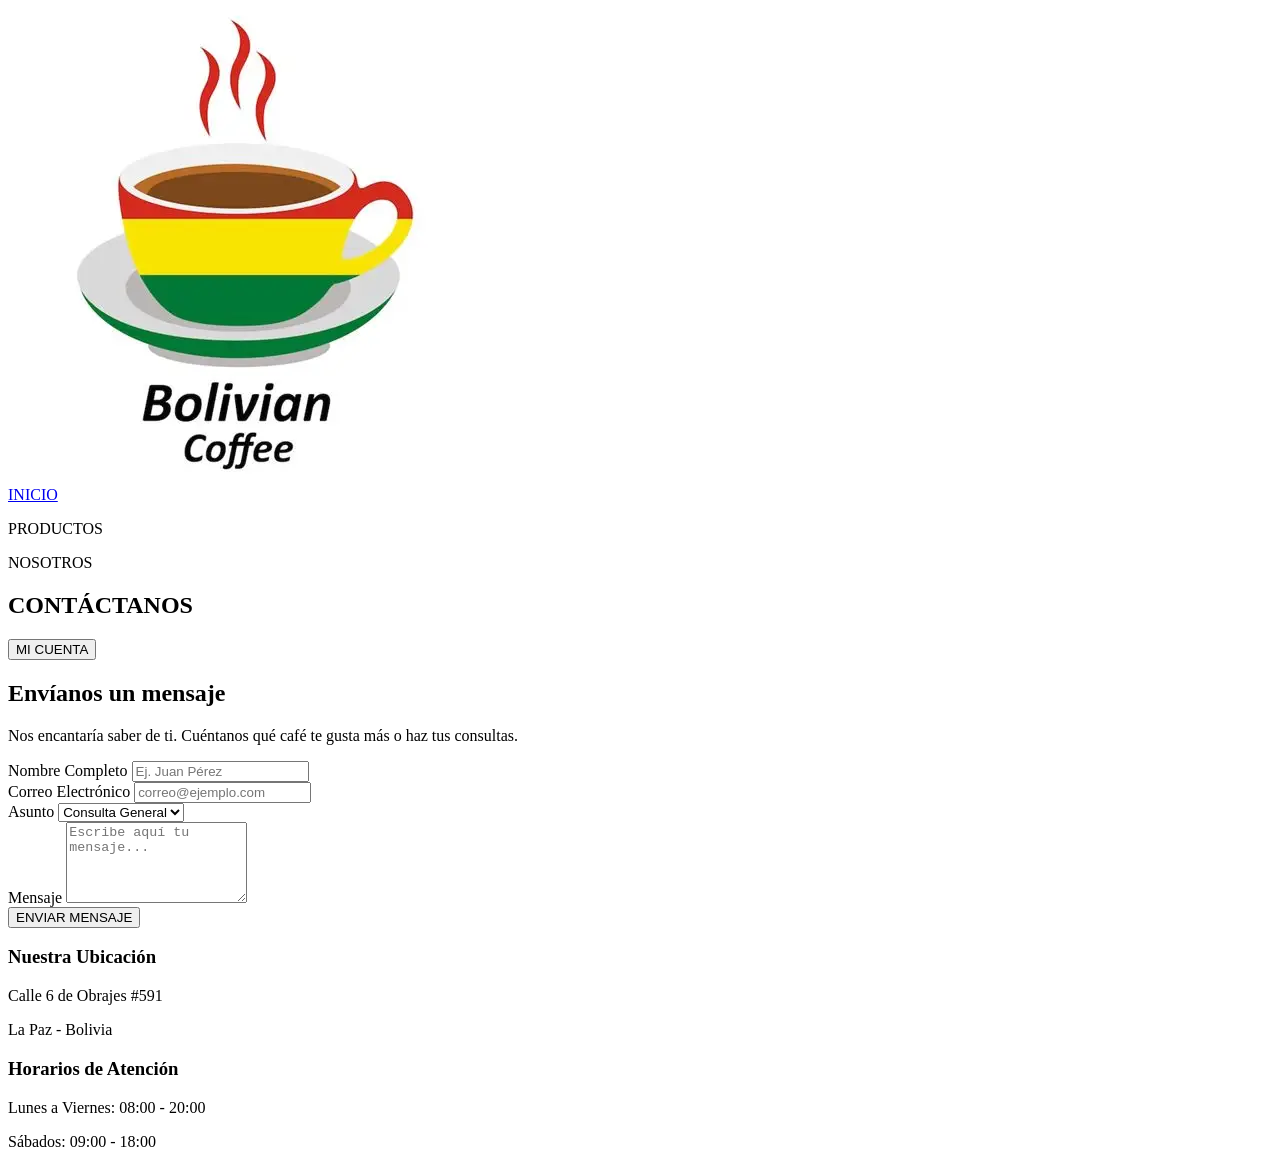
==== contacto.html @ bb364d3c "Cambio del nombre del archivo index" ====
<!DOCTYPE html>
<html lang="es">
<head>
    <meta charset="UTF-8">
    <title>Contacto - El Rincón del Café</title>
    <link rel="stylesheet" href="/css/contacto.css">
</head>
<body>

    <header>
        <section class="encabezado">
            <div class="grupo-izquierdo">
                <div class="logo">
                    <a href="index.html"><img src="/Imagenes/logo.webp" alt="Logo"></a>
                </div>
                <nav class="referencias">
                    <a href="index.html">INICIO</a>
                    <p>PRODUCTOS</p>
                    <p>NOSOTROS</p>
                </nav>
            </div>
            <h1 class="titulo">CONTÁCTANOS</h1>
            <div class="botones">
                <button>MI CUENTA</button>
            </div>
        </section>
    </header>

    <main class="contacto-main">
        <section class="formulario-seccion">
            <h2>Envíanos un mensaje</h2>
            <p>Nos encantaría saber de ti. Cuéntanos qué café te gusta más o haz tus consultas.</p>
            
            <form id="formContacto">
                <div class="campo">
                    <label>Nombre Completo</label>
                    <input type="text" id="nombre" placeholder="Ej. Juan Pérez" required>
                </div>
                <div class="campo">
                    <label>Correo Electrónico</label>
                    <input type="email" id="email" placeholder="correo@ejemplo.com" required>
                </div>
                <div class="campo">
                    <label>Asunto</label>
                    <select id="asunto">
                        <option value="consulta">Consulta General</option>
                        <option value="pedido">Pedido Especial</option>
                        <option value="queja">Sugerencia</option>
                    </select>
                </div>
                <div class="campo">
                    <label>Mensaje</label>
                    <textarea id="mensaje" rows="5" placeholder="Escribe aquí tu mensaje..." required></textarea>
                </div>
                <button type="submit" class="btn-enviar">ENVIAR MENSAJE</button>
            </form>
        </section>

        <section class="info-adicional">
            <div class="tarjeta-info">
                <h3>Nuestra Ubicación</h3>
                <p>Calle 6 de Obrajes #591</p>
                <p>La Paz - Bolivia</p>
            </div>
            <div class="tarjeta-info">
                <h3>Horarios de Atención</h3>
                <p>Lunes a Viernes: 08:00 - 20:00</p>
                <p>Sábados: 09:00 - 18:00</p>
            </div>
        </section>
    </main>

    <script src="/js/contacto.js"></script>
</body>
</html>
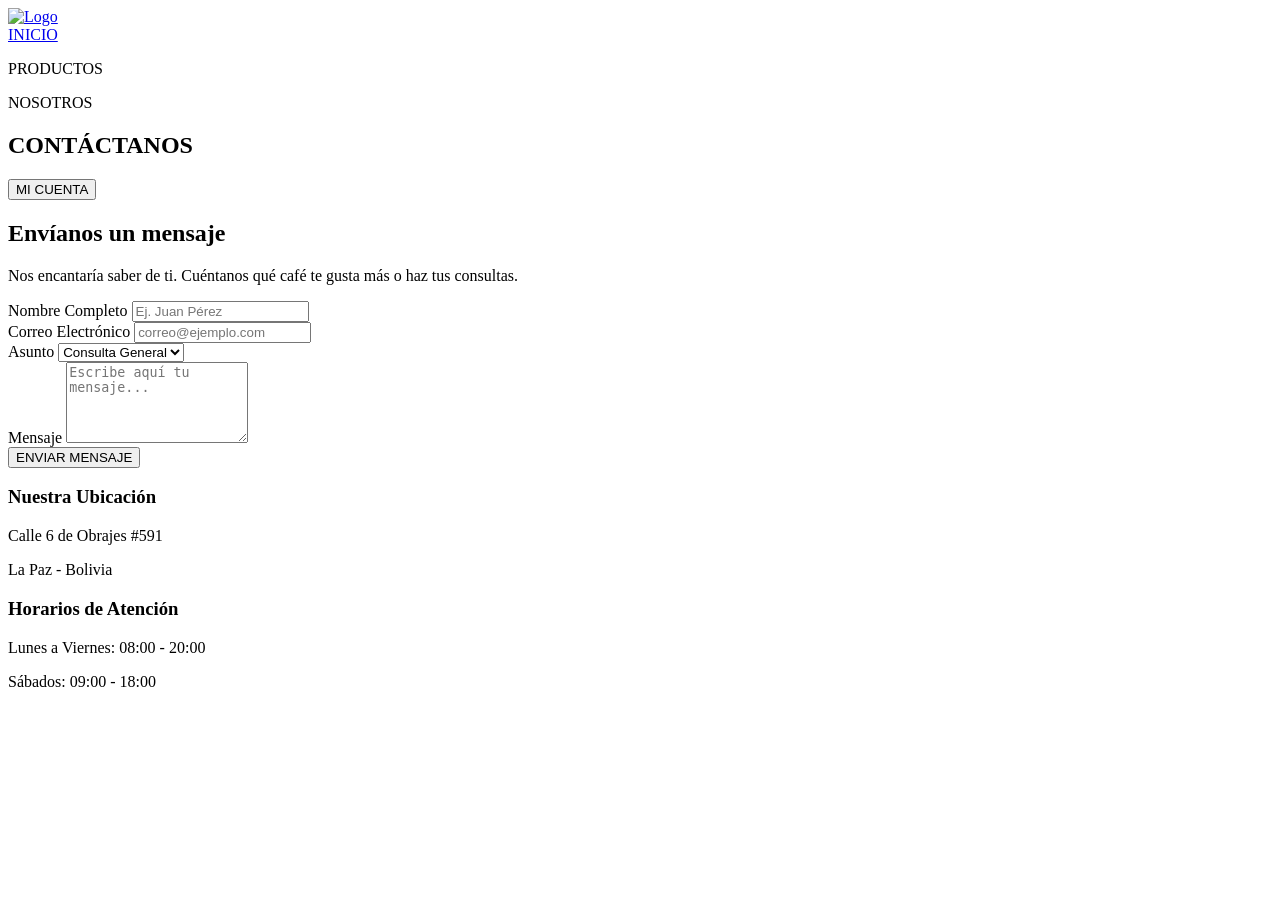
==== commit da31f3eb: "M" ====
--- a/contacto.html
+++ b/contacto.html
@@ -3,7 +3,7 @@
 <head>
     <meta charset="UTF-8">
     <title>Contacto - El Rincón del Café</title>
-    <link rel="stylesheet" href="/css/contacto.css">
+    <link rel="stylesheet" href="/CSS/contacto.css">
 </head>
 <body>
 
@@ -11,7 +11,7 @@
         <section class="encabezado">
             <div class="grupo-izquierdo">
                 <div class="logo">
-                    <a href="index.html"><img src="/Imagenes/logo.webp" alt="Logo"></a>
+                    <a href="index.html"><img src="/IMG/logo.webp" alt="Logo"></a>
                 </div>
                 <nav class="referencias">
                     <a href="index.html">INICIO</a>
@@ -70,6 +70,6 @@
         </section>
     </main>
 
-    <script src="/js/contacto.js"></script>
+    <script src="/Js/contacto.js"></script>
 </body>
 </html>
